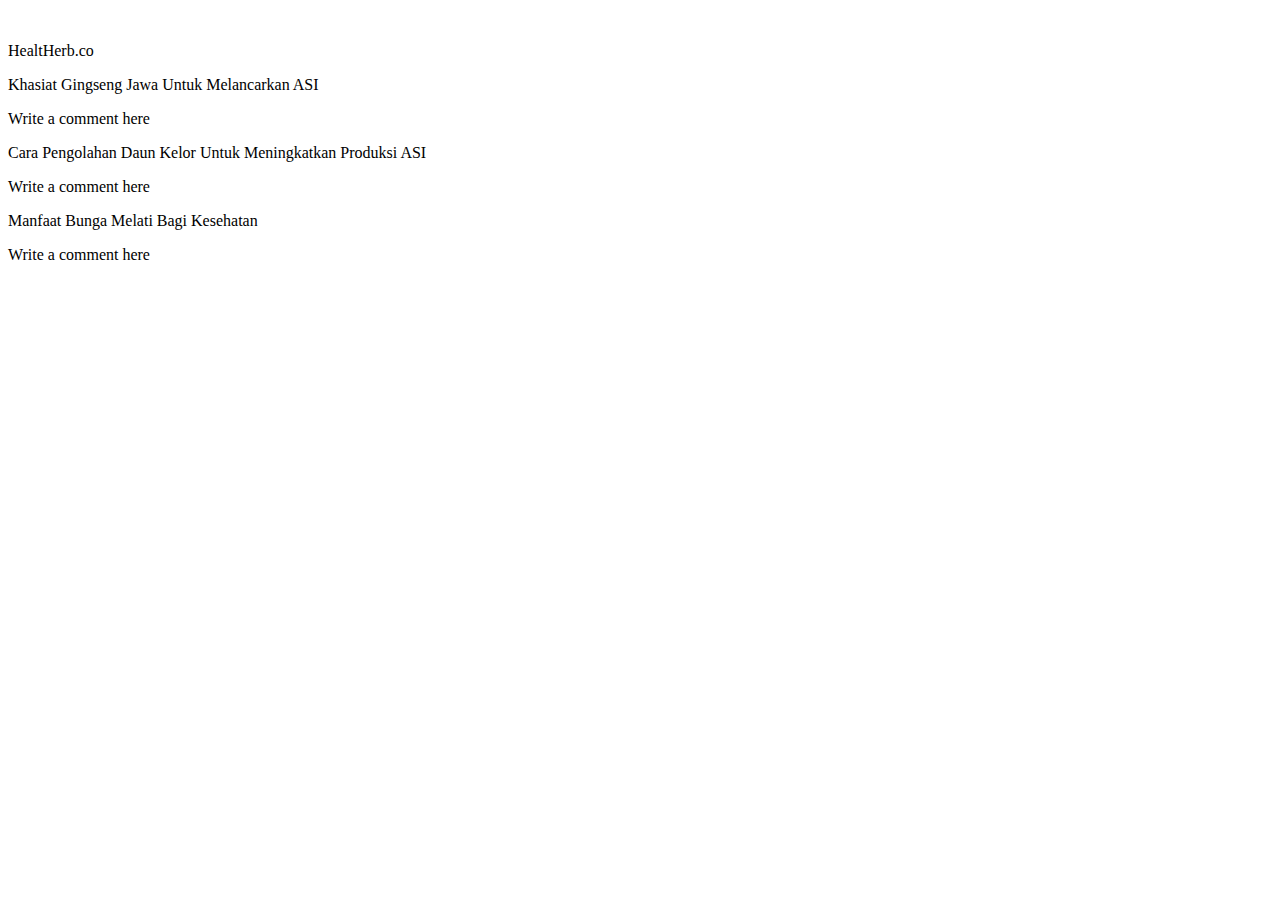
==== dekstop4.html @ 0408dc27 "Create dekstop4.html" ====
<html>
    <head>
        <link rel="stylesheet" href="desktop4.css">
        <title>
            dekstop4
        </title>
        <br>
    </head>
<body>
    <div class="hijaumuda">
        <div class="bar">
            <div class="logo">
                <p>HealtHerb.co</p>
            </div>
            <div class="pilmenu">

            </div>
        </div>
        <div class="artikel1">
            <p class="a1">Khasiat Gingseng Jawa Untuk Melancarkan ASI</p>
            <p class="w"> Write a comment here</p>
            
        </div>
        <div class="artikel2">
            <p class="a2">Cara Pengolahan Daun Kelor Untuk Meningkatkan Produksi ASI</p>
            <p class="w"> Write a comment here</p>

        </div>
        <div class="artikel3">
            <p class="a3">Manfaat Bunga Melati Bagi Kesehatan</p>
            <p class="w"> Write a comment here</p>

        </div>


    </div>
</body>
</html>
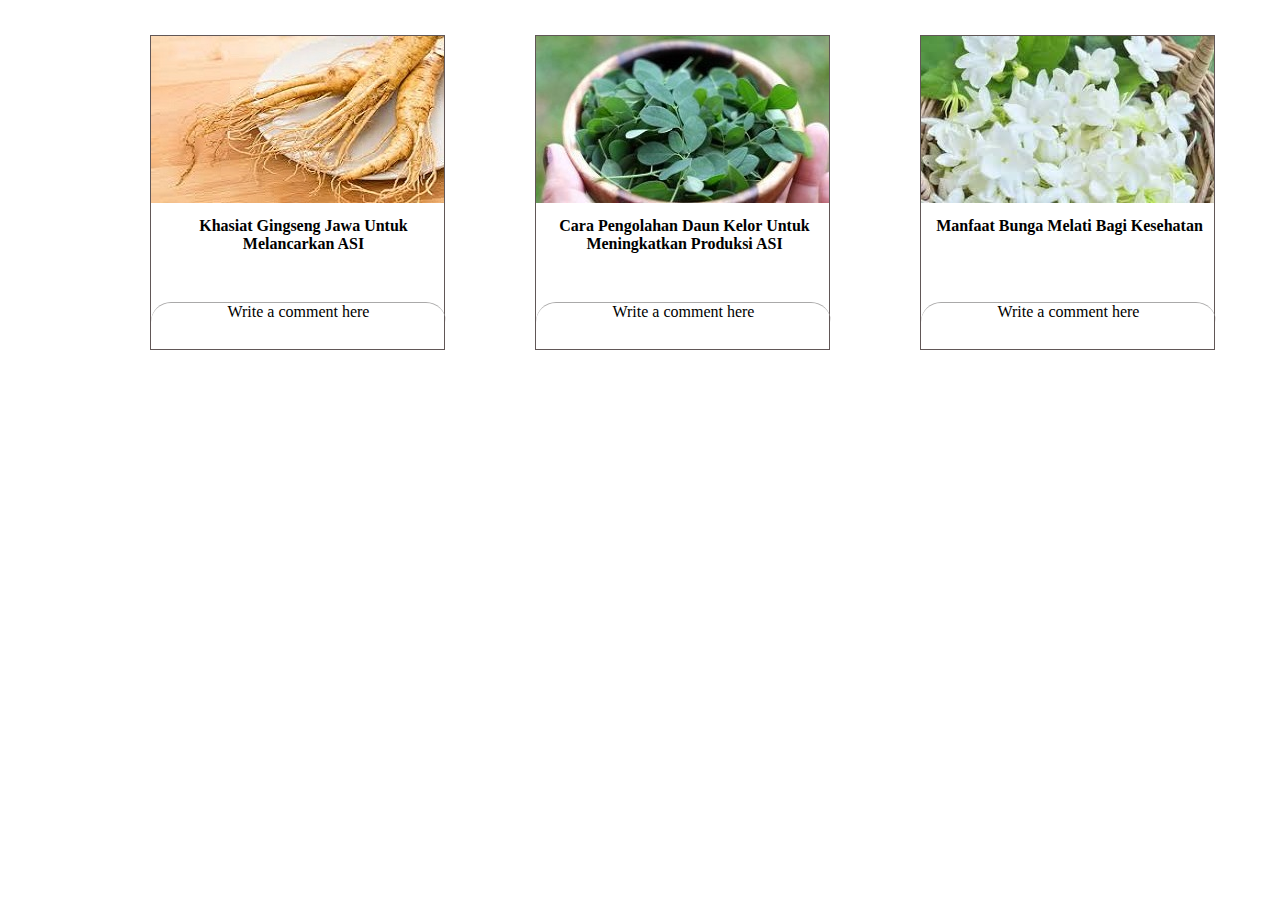
==== commit 80c3773e: "Update dekstop4.html" ====
--- a/dekstop4.html
+++ b/dekstop4.html
@@ -7,7 +7,7 @@
         <br>
     </head>
 <body>
-    <div class="hijaumuda">
+    <div id="hijaumuda">
         <div class="bar">
             <div class="logo">
                 <p>HealtHerb.co</p>
--- a/desktop4.css
+++ b/desktop4.css
@@ -0,0 +1,123 @@
+.hijaumuda{
+   
+
+    position: absolute;
+    width: 100%;
+    height:75%;
+    left: 0px;
+    top: 120px;
+
+    /* diklik */
+    background: #D7EBBD;
+    opacity: 0.8;
+    scroll-behavior: smooth;
+
+}
+
+.logo{
+    position: absolute;
+    width: 120px;
+    height: 50px;
+    left: 133px;
+    top: -100px;
+    
+    background: #FFFFFF;
+    border: 1px solid #000000;
+    box-sizing: border-box;
+    font-family: Goudy Old Style;
+    font-style: normal;
+    font-weight: normal;
+    font-size: 18px;
+    line-height: 18px;
+    text-align: center;
+    color: #000000;
+    }
+
+.artikel1{
+
+    position: absolute;
+    width: 295px;
+    height: 315px;
+    left: 150px;
+    top: 35px;
+    border: 1px solid #615757;
+    box-sizing: border-box;
+    background-image: url("aaaaaaaaa.jpg");
+    background-repeat: no-repeat;
+
+
+
+}
+.a1{
+    position: absolute;
+    width: 295px;
+    height: 315px;
+    left: -50px;
+    top: 110px;
+    font-size: 16px;
+    font-weight: bold;
+    text-align: center;
+    color: black;
+    padding: 55px;
+}
+.w{
+    position: absolute;
+    width: 295px;
+    height: 315px;
+    top: 250px;
+    font-size: 16px;
+    text-align: center;
+    border-top: 1px solid #AAA9A9;
+    border-radius: 20px;
+
+}
+.artikel2{
+    position: absolute;
+    width: 295px;
+    height: 315px;
+    left: 535px;
+    top: 35px;
+    border: 1px solid #615757;
+    box-sizing: border-box;
+    background-image: url("Manfaat-Daun-Kelor-yang-Dikagumi-Bangsa-Barat-324x160.jpg");
+    background-repeat: no-repeat;
+
+}
+.a2{
+    font-size: 16px;
+    font-weight: bold;
+    text-align: center;
+    color: black;
+    padding: 55px;
+    position: absolute;
+    width: 295px;
+    height: 315px;
+    left: -54px;
+    top: 110px;
+
+}
+
+.artikel3{
+    position: absolute;
+    width: 295px;
+    height: 315px;
+    left: 920px;
+    top: 35px;
+    border: 1px solid #615757;
+    box-sizing: border-box;
+    background-image: url("download\ \(1\).jpg");
+    background-repeat: no-repeat;
+
+}
+.a3{
+    position: absolute;
+    width: 295px;
+    height: 315px;
+    left: -54px;
+    top: 110px;
+    font-size: 16px;
+    font-weight: bold;
+    text-align: center;
+    color: black;
+    padding: 55px;    
+}